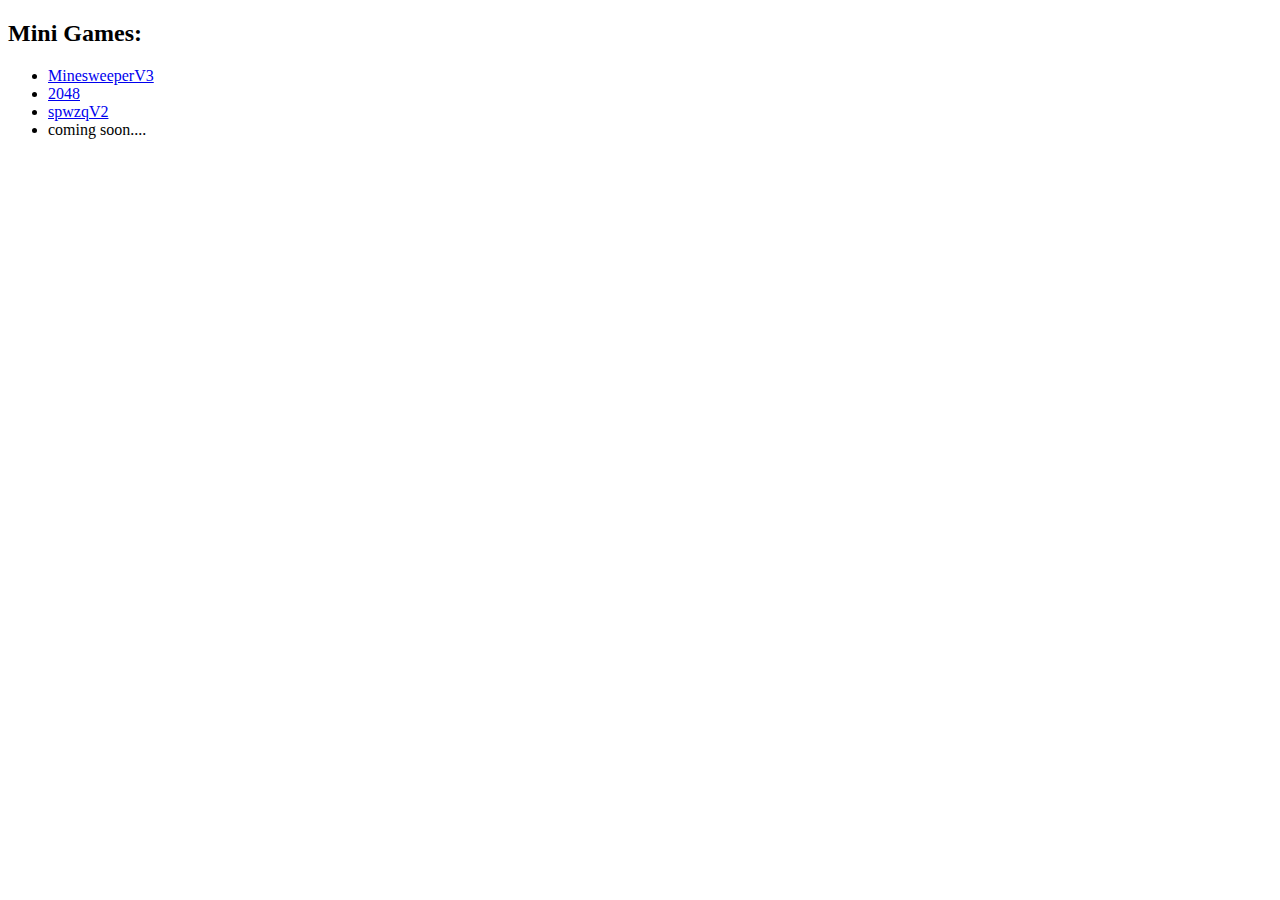
==== index.html @ 17252d82 "init" ====
<!DOCTYPE html>
<html>
  <head>
    <meta charset="UTF-8"/>
    <meta name="viewport" content="width=device-width,initial-scale=1"/>
    <title>THHH0Sunshine</title>
  </head>
  <body>
    <h2>Mini Games:</h2>
    <ul>
      <li>
        <a href="minigames/MinesweeperV3.html" target="_blank">MinesweeperV3</a>
      </li>
      <li>
        <a href="minigames/my2048.html" target="_blank">2048</a>
      </li>
      <li>
        <a href="minigames/spwzqV2.html" target="_blank">spwzqV2</a>
      </li>
      <li>coming soon....</li>
    </ul>
  </body>
</html>
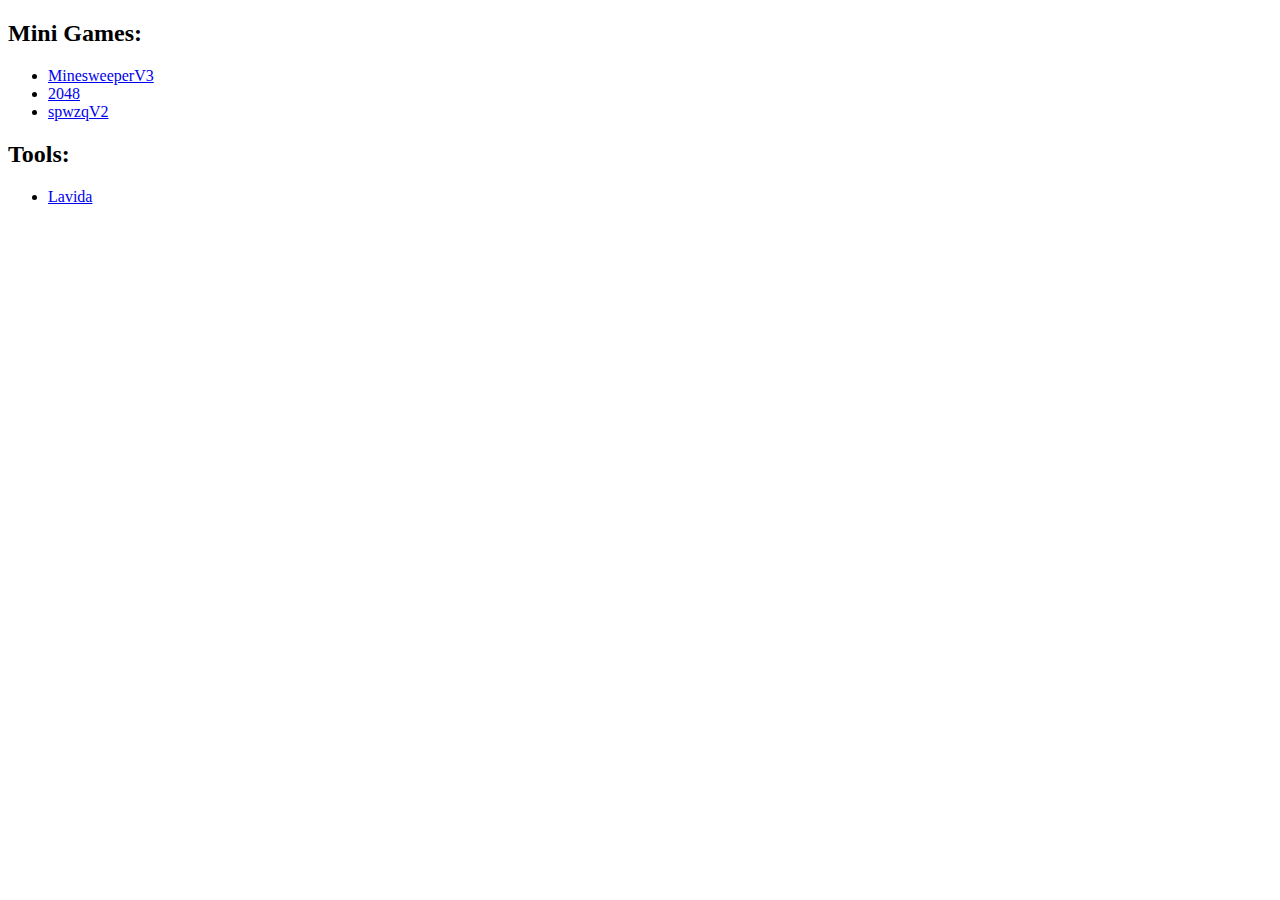
==== commit 4a3f1059: "lavida" ====
--- a/index.html
+++ b/index.html
@@ -17,7 +17,12 @@
       <li>
         <a href="minigames/spwzqV2.html" target="_blank">spwzqV2</a>
       </li>
-      <li>coming soon....</li>
+    </ul>
+    <h2>Tools:</h2>
+    <ul>
+      <li>
+        <a href="lavida/index.html" target="_blank">Lavida</a>
+      </li>
     </ul>
   </body>
 </html>
